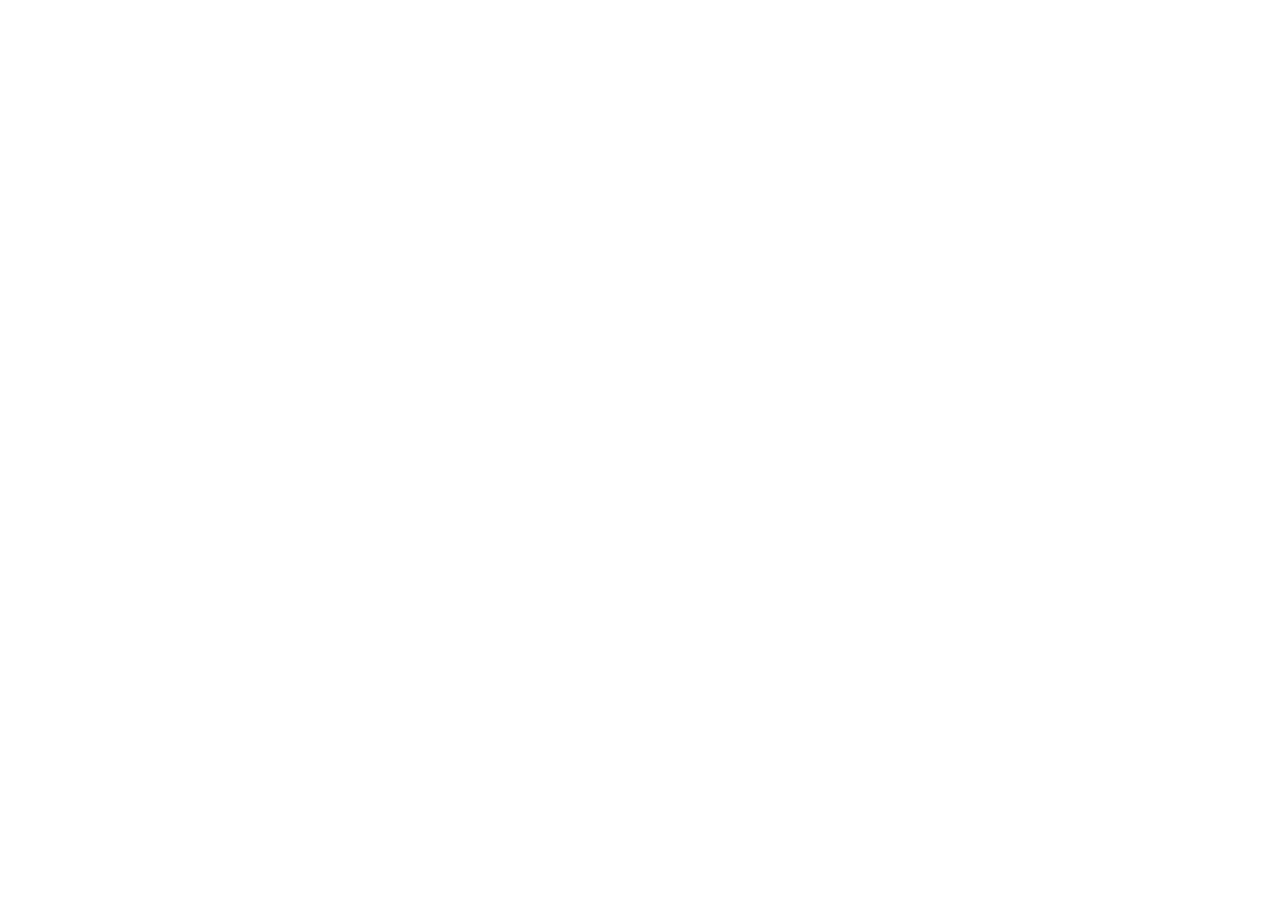
==== BlockyTower/index.html @ 9de5feac "Add files via upload" ====
<!DOCTYPE html>
<html>

<head>
    <title>Blocky Tower</title>
    <style type="text/css" media="all">
        html,
        body {
            margin: 0;
            padding: 0;
            overflow: hidden;
        }
        
        canvas {
            display: block;
            position: fixed;
            inset: 0;
        }
    </style>
    <script type="module" src="/BlockTower/BlockyTower/assets/js/main.js"></script>
</head>

<body>
    <canvas id="game-canvas"></canvas>
</body>

</html>
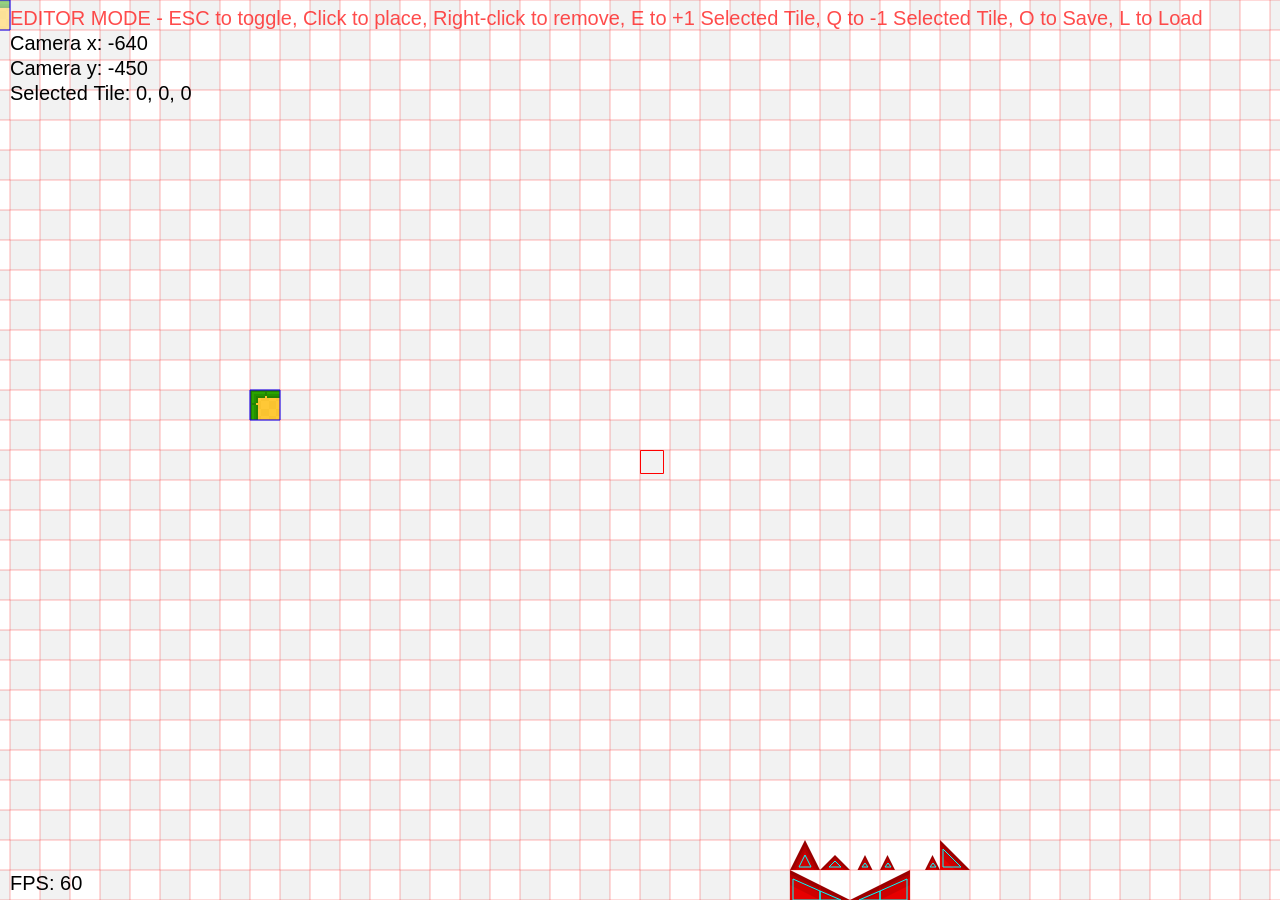
==== commit 801f1590: "Update index.html" ====
--- a/BlockyTower/index.html
+++ b/BlockyTower/index.html
@@ -17,11 +17,11 @@
             inset: 0;
         }
     </style>
-    <script type="module" src="/BlockTower/BlockyTower/assets/js/main.js"></script>
+    <script type="module" src="/BlockyTower/assets/js/main.js"></script>
 </head>
 
 <body>
     <canvas id="game-canvas"></canvas>
 </body>
 
-</html>+</html>
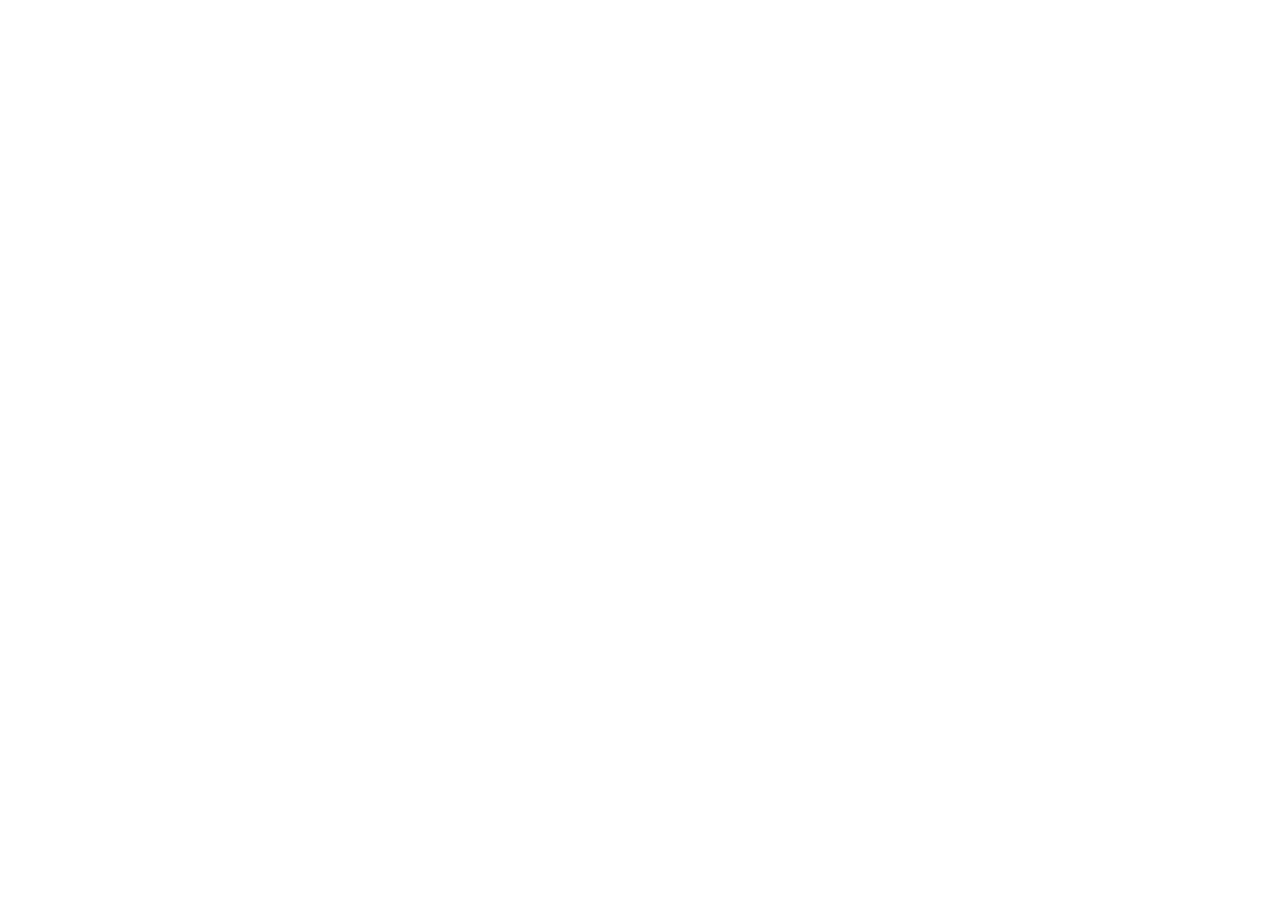
==== commit b9bfce1e: "Update index.html" ====
--- a/BlockyTower/index.html
+++ b/BlockyTower/index.html
@@ -17,7 +17,7 @@
             inset: 0;
         }
     </style>
-    <script type="module" src="/BlockyTower/assets/js/main.js"></script>
+    <script type="module" src="/Blocky-Tower/BlockyTower/assets/js/main.js"></script>
 </head>
 
 <body>
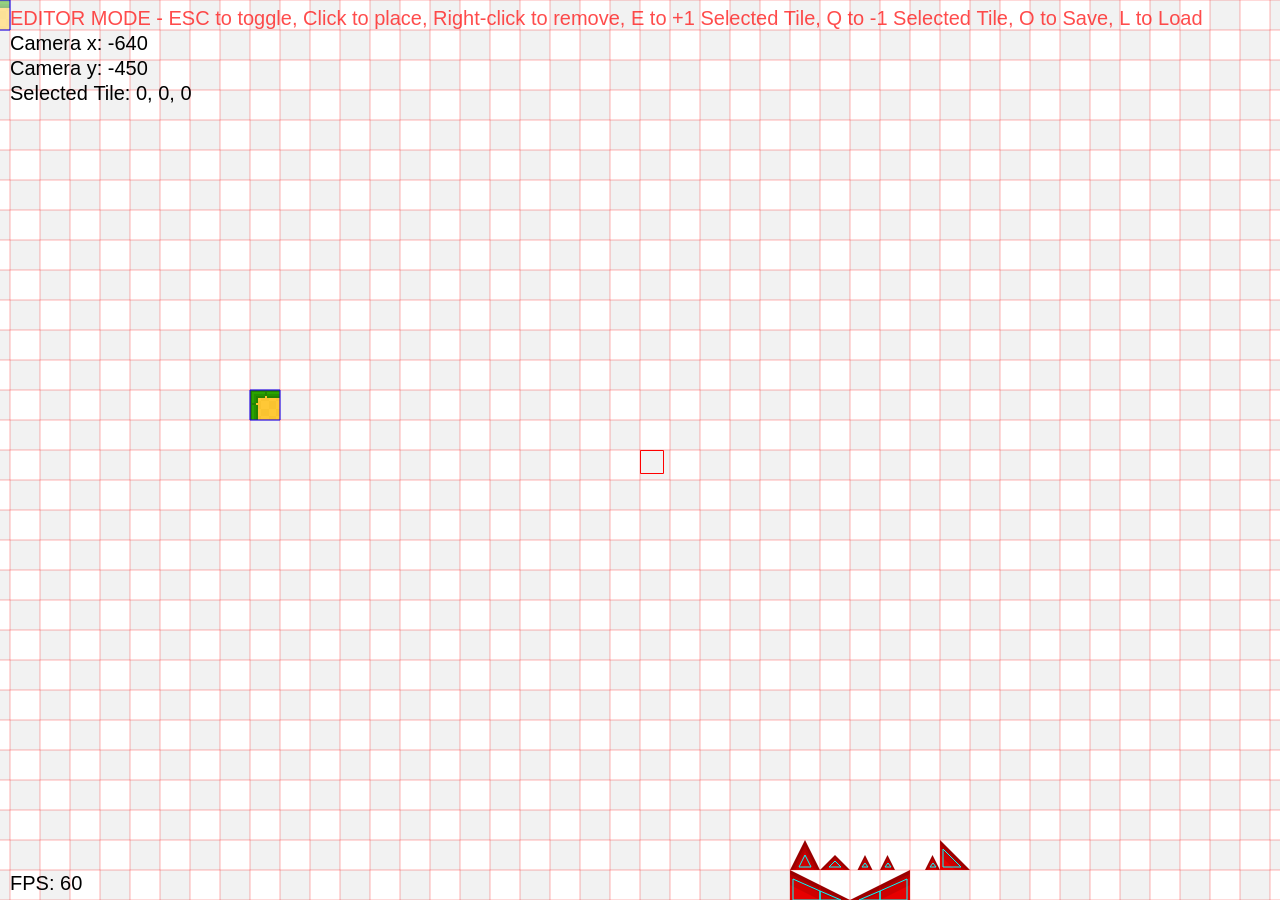
==== commit 3f3d347d: "Update index.html" ====
--- a/BlockyTower/index.html
+++ b/BlockyTower/index.html
@@ -17,7 +17,7 @@
             inset: 0;
         }
     </style>
-    <script type="module" src="/Blocky-Tower/BlockyTower/assets/js/main.js"></script>
+    <script type="module" src="/BlockyTower/assets/js/main.js"></script>
 </head>
 
 <body>
